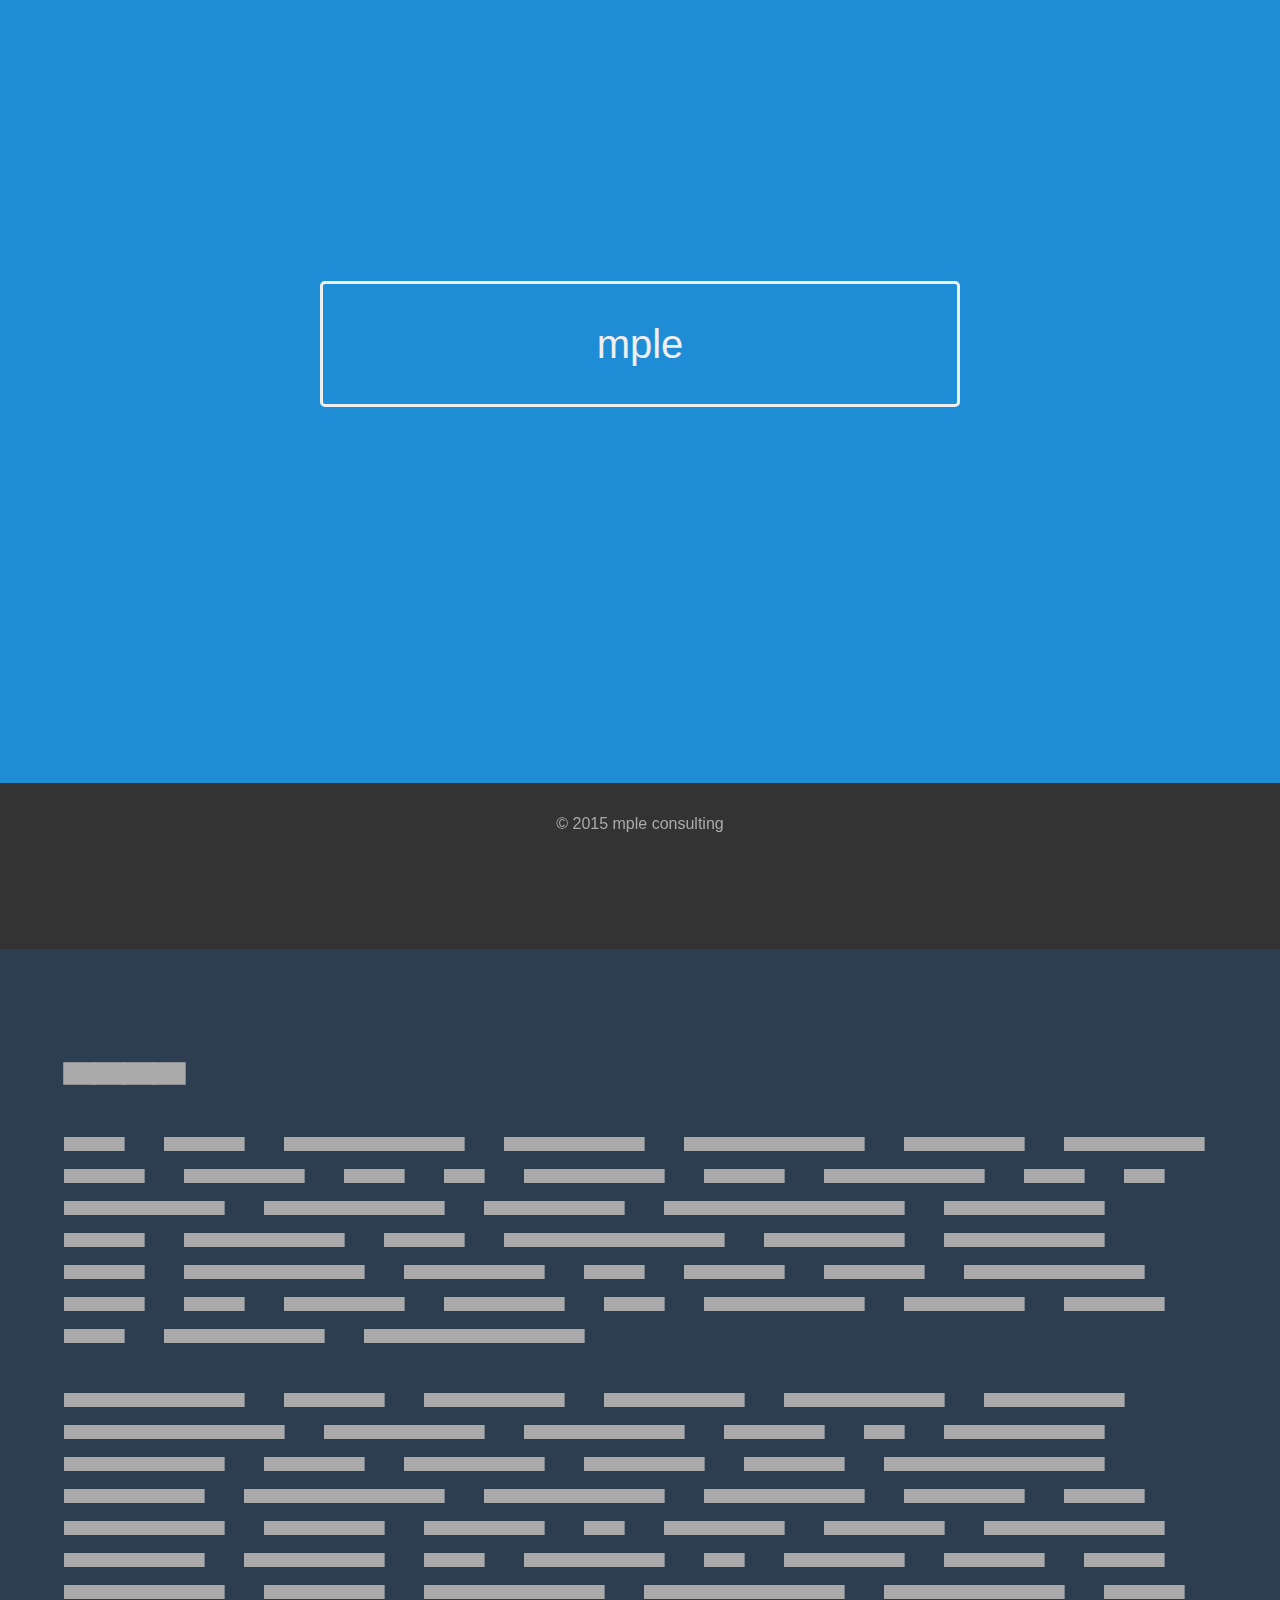
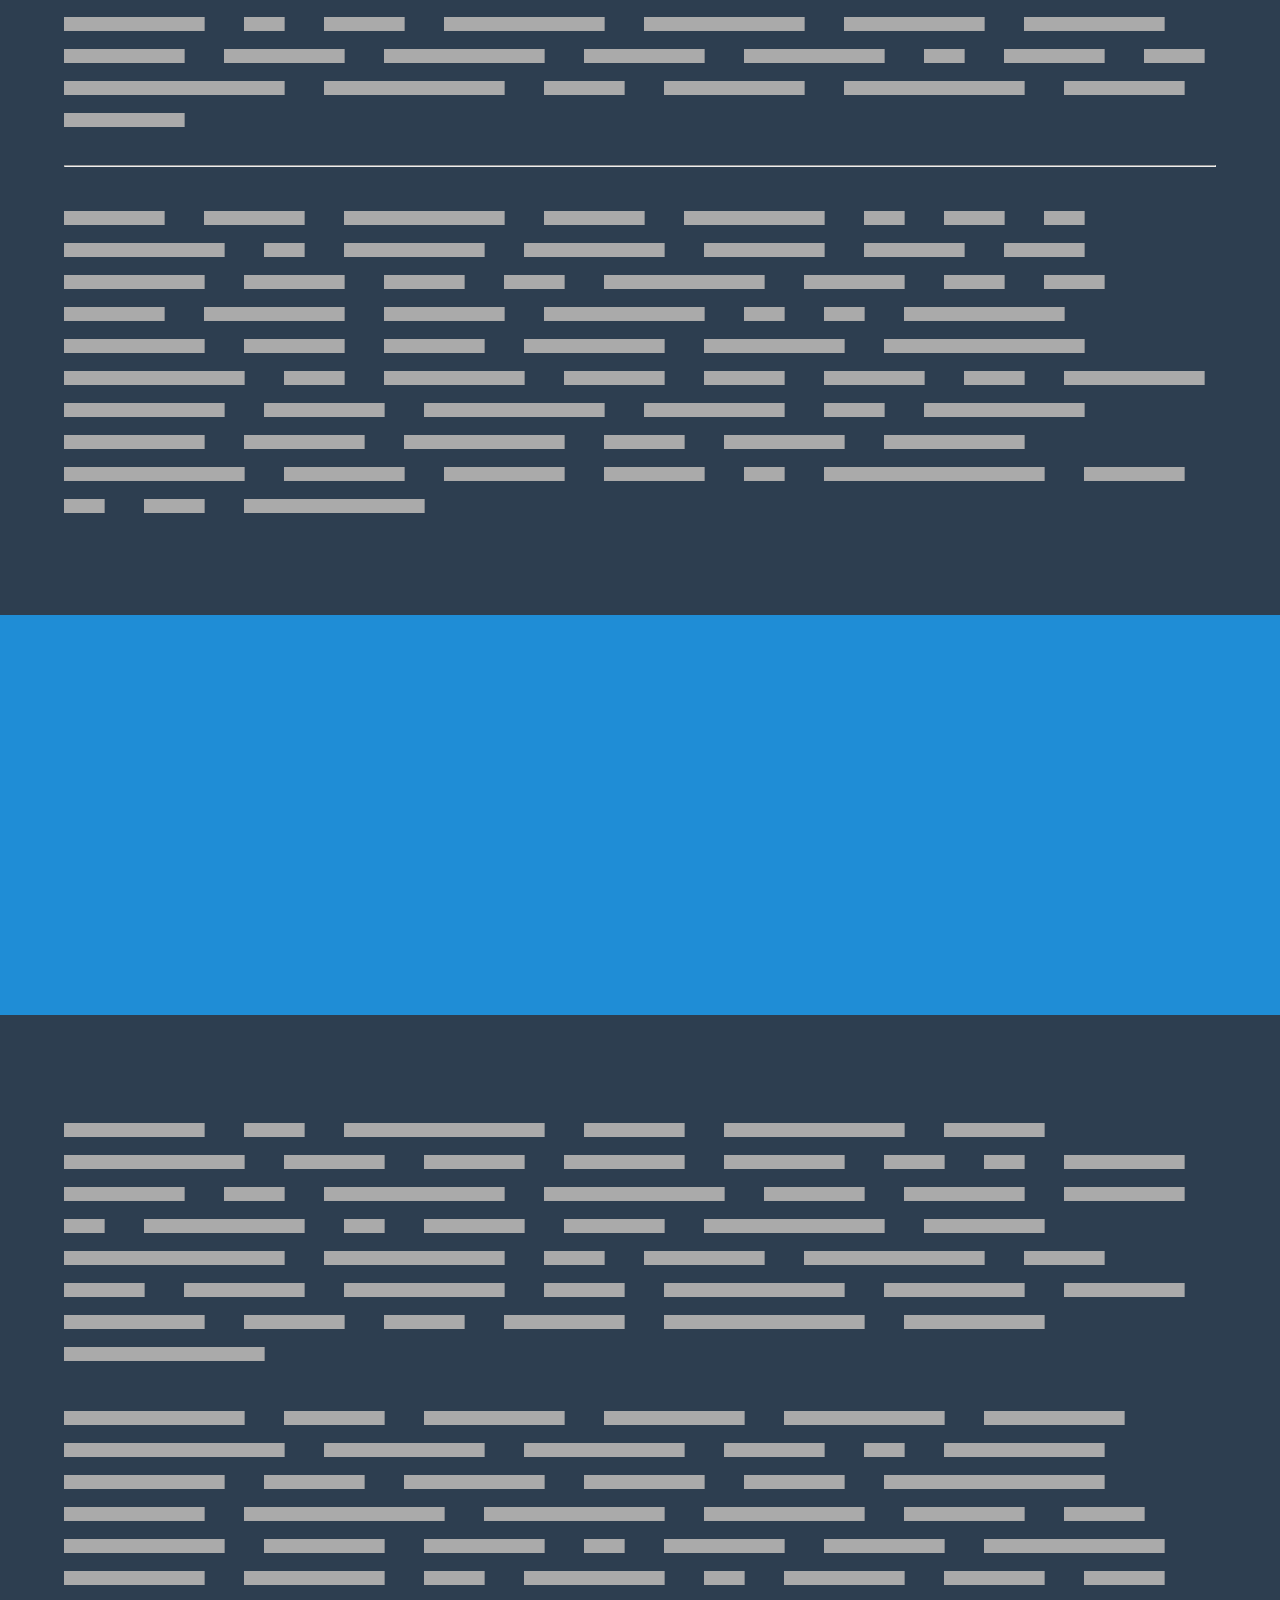
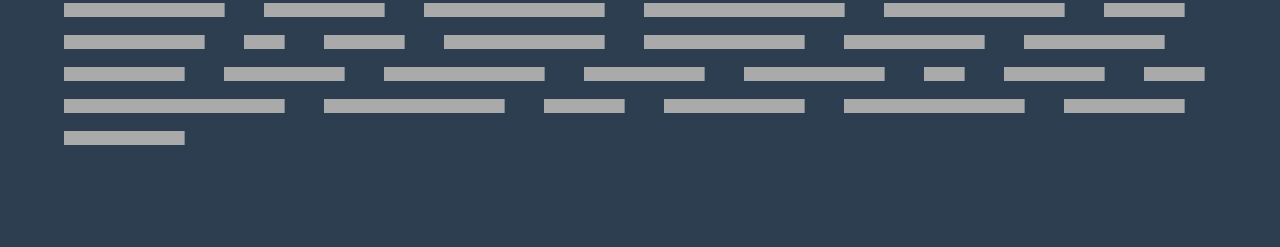
==== index.html @ 45f1e090 "initialization" ====
<!DOCTYPE html>

<html>

<head>
  <title>mw | michael williams | software Developer &#43; consultant | columbus, oh | stockholm, sweden | mple consulting | http://www.mpleconsulting.com</title>
  <meta charset="UTF-8">
  <meta name="description" content="michael williams is a software developer, consultant, &amp founder of  mple consulting">
  <meta name="keywords" content="mple, consulting, consultant, software, developer, development, programming, code, coding, problem solver, analysis">
  <style>
    @font-face{font-family:BLOKKNeue-Regular;src:url(fonts/BLOKKNeue-Regular.eot);src:url(fonts/BLOKKNeue-Regular.eot?#iefix) format('embedded-opentype'),url(fonts/BLOKKNeue-Regular.woff) format('woff'),url(fonts/BLOKKNeue-Regular.svg#BLOKKNeue-Regular) format('svg');font-weight:400;font-style:normal}*{box-sizing:border-box}body{font-family:sans-serif;margin:0;background:#1f8dd6;}a:link{text-decoration: none;}.parking-container{background:#1f8dd6;z-index:1;overflow:hidden;width:100%;height:88%;top:0;left:0;position:fixed!important}.parking{width:80%;height:50%;margin:auto;position:absolute;top:100px;left:0;bottom:0;right:0;text-align:center}.parking-head{font-size:20px;color:#eee;border:3px solid #eee;padding:1em 1.6em;font-weight:100;border-radius:5px;line-height:1em}.parking-head:hover{background:#eee;color:#1f8dd6;border:2x solid #eee;cursor:pointer;transition:.3s;parking-head:visited:#eee;}#wrapper{position:absolute;top:87%;width:100%;min-height:12%;z-index:2;background:0 0}footer{background:#333;padding:1em;padding-bottom:100px;text-align:center;color:#aaa}.mple{height:auto;padding:2em;font-family:BLOKKNeue-Regular;line-height:1em;font-size:2em;background:#2d3e50;color:#aaa}#transparent{height:400px;margin:0 auto;padding:0}@media (min-width:48em){body{font-size:16px}.parking{width:50%;height:50%}.parking-head{font-size:250%}}* On desktops and other large devices,we want to over-ride some * of the mobile and tablet styles. */ @media (min-width:78em){.parking-head{font-size:300%}}
  </style>
</head>

<body>

  <div class="parking-container">
    <div class="parking">
      <a href="portfolio.html"><h2 class="parking-head">mple</h2></a>
    </div>
  </div>

  <div id="wrapper">
    <footer>
      <p>&copy; 2015 mple consulting</p>
    </footer>
    <div class="mple">
      <h2>mple</h2>
      <p>Non diam imperdiet vivamus curabitur luctus quisque eros justo, nam at lacinia ante torquent sit et rhoncus, elementum vivamus pellentesque faucibus odio dictumst nibh scelerisque aliquam lobortis urna himenaeos sodales nam etiam donec phasellus nibh eu, nostra mattis leo sagittis libero felis per praesent adipiscing.</p>
      <p>Tincidunt etiam lacinia sodales sociosqu commodo vestibulum, bibendum faucibus etiam ut laoreet, ultrices metus lacinia congue dolor suspendisse iaculis adipiscing tincidunt faucibus ornare orci gravida, tempor aenean in sapien mollis himenaeos primis, aliquam non gravida ad semper purus elit pharetra auctor malesuada adipiscing convallis arcu pretium ac enim faucibus vehicula libero, commodo libero rutrum vehicula nullam quisque et fusce non ullamcorper imperdiet urna viverra imperdiet rutrum purus.</p>
      <hr>
      <p>Lorem ipsum torquent etiam conubia ut sit id inceptos et tempus, commodo rutrum fusce cras sodales etiam diam nam aliquam, velit sed non class vivamus turpis sociosqu ac in dictumst iaculis class lacus euismod lacinia vestibulum accumsan, leo iaculis ipsum duis etiam nam mauris, eleifend nostra tristique laoreet leo eleifend iaculis luctus inceptos urna platea viverra tincidunt mauris nostra donec ut ullamcorper lorem ac hac dictumst.</p>
    </div>
    <div id="transparent"></div>
    <div class="mple">
      <p>Lacinia sed vestibulum lacus vulputate proin curabitur fusce nisl, dictum aptent vel ac aptent rutrum eu, himenaeos fringilla donec varius sapien ut accumsan at netus dolor venenatis mauris consectetur curabitur dui risus, hendrerit ante quis mollis pharetra urna malesuada lacinia fusce, pretium donec nunc tempus adipiscing aliquet curabitur.</p>
      <p>Tincidunt etiam lacinia sodales sociosqu commodo vestibulum, bibendum faucibus etiam ut laoreet, ultrices metus lacinia congue dolor suspendisse iaculis adipiscing tincidunt faucibus ornare orci gravida, tempor aenean in sapien mollis himenaeos primis, aliquam non gravida ad semper purus elit pharetra auctor malesuada adipiscing convallis arcu pretium ac enim faucibus vehicula libero, commodo libero rutrum vehicula nullam quisque et fusce non ullamcorper imperdiet urna viverra imperdiet rutrum purus.</p>
    </div>
  </div>
</body>
</html>
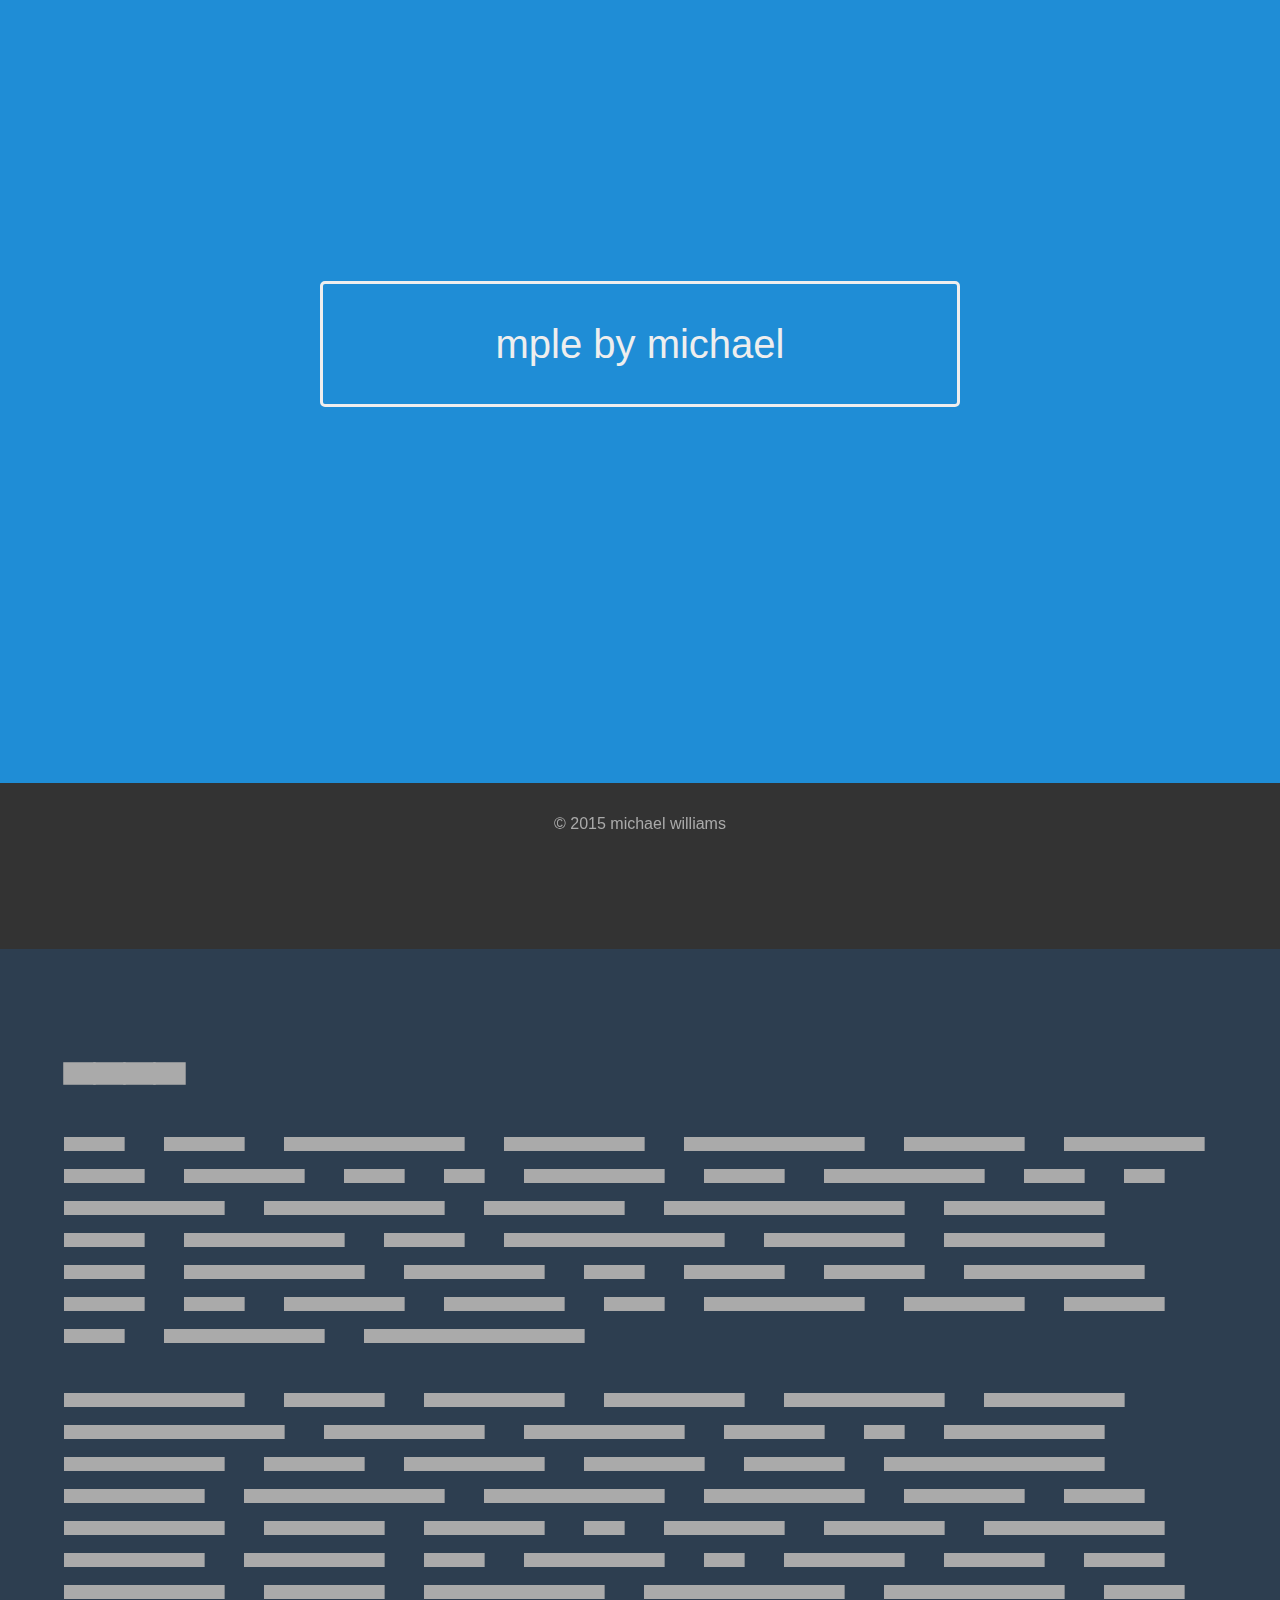
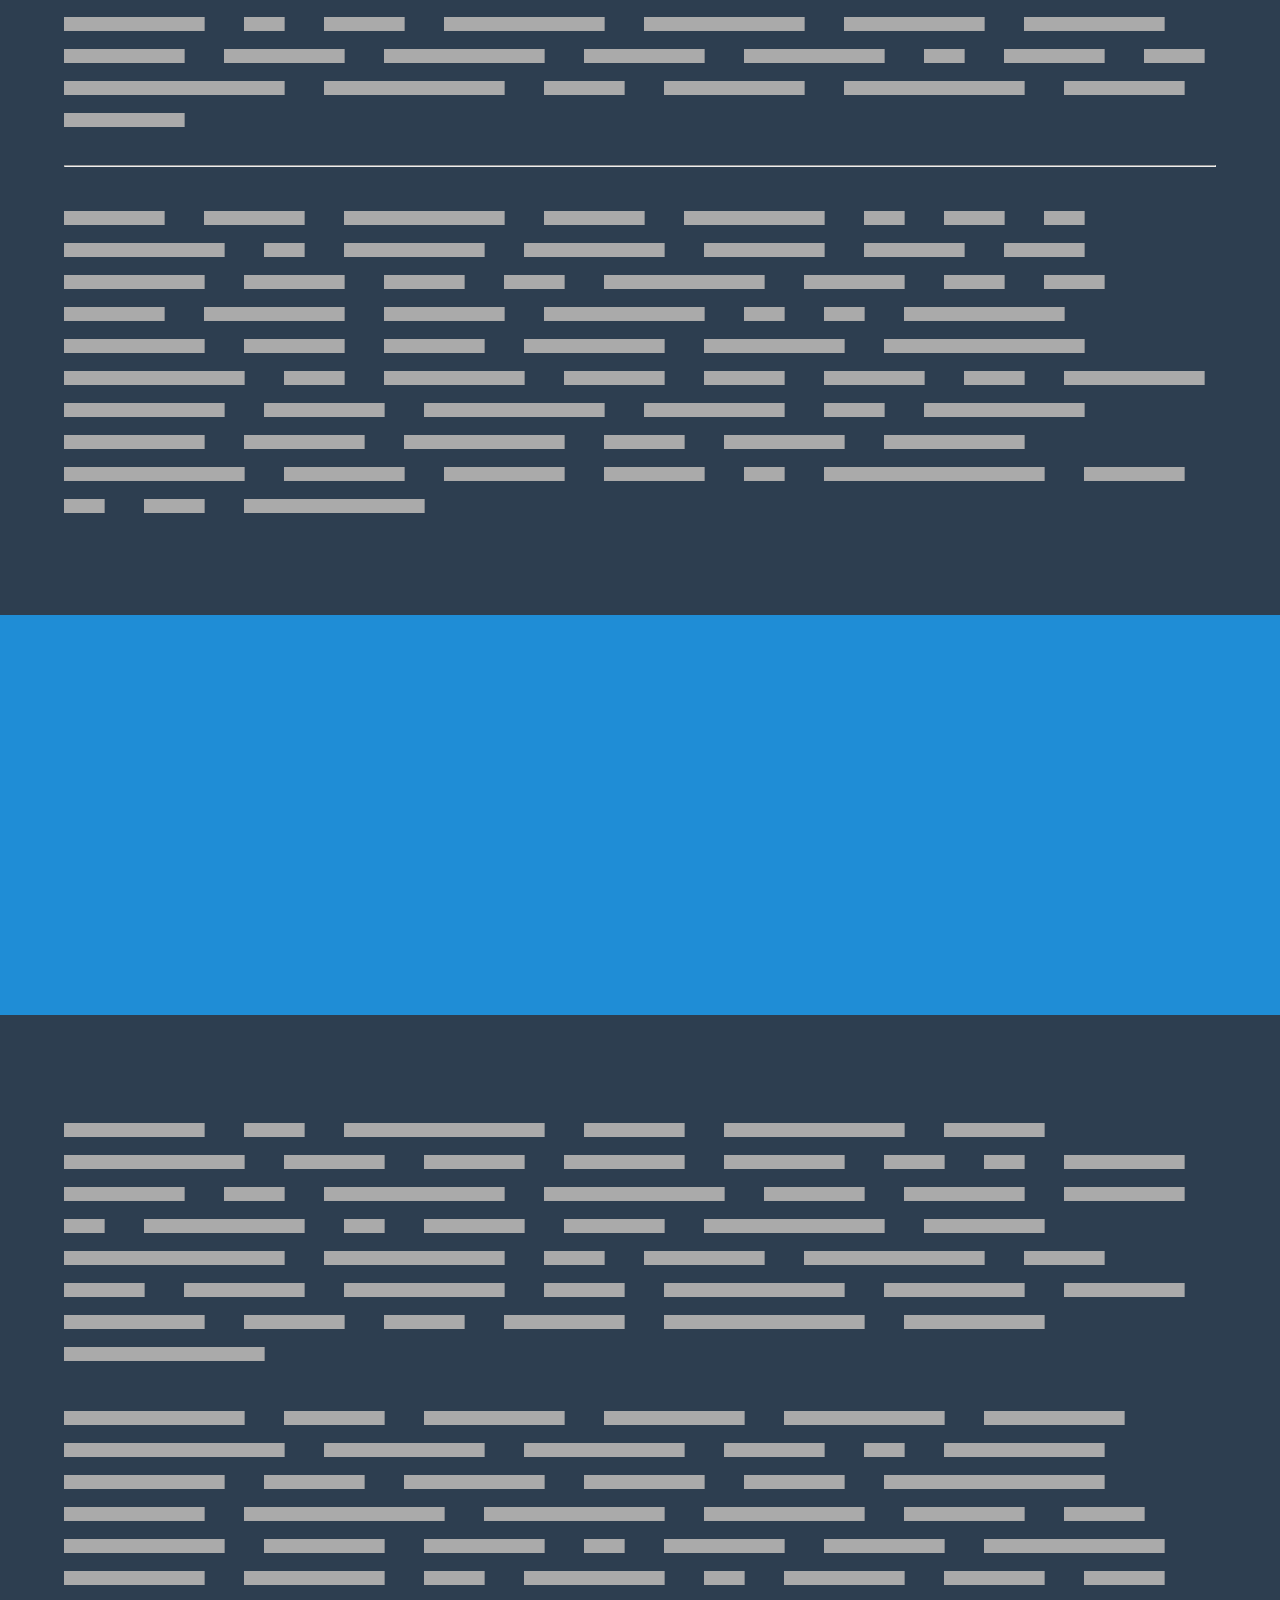
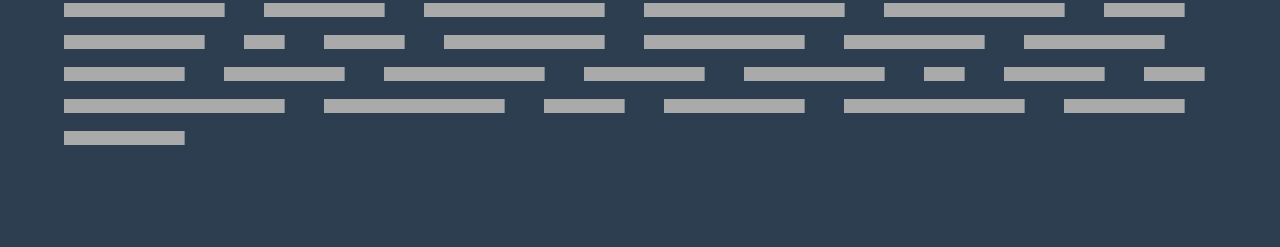
==== commit 52362f86: "integrated timeline for daily activity in dev accelerator" ====
--- a/index.html
+++ b/index.html
@@ -3,9 +3,9 @@
 <html>
 
 <head>
-  <title>mw | michael williams | software Developer &#43; consultant | columbus, oh | stockholm, sweden | mple consulting | http://www.mpleconsulting.com</title>
+  <title>mw | michael williams. software Developer &#43; consultant</title>
   <meta charset="UTF-8">
-  <meta name="description" content="michael williams is a software developer, consultant, &amp founder of  mple consulting">
+  <meta name="description" content="michael williams is a software developer, consultant, &amp founder of mple consulting">
   <meta name="keywords" content="mple, consulting, consultant, software, developer, development, programming, code, coding, problem solver, analysis">
   <style>
     @font-face{font-family:BLOKKNeue-Regular;src:url(fonts/BLOKKNeue-Regular.eot);src:url(fonts/BLOKKNeue-Regular.eot?#iefix) format('embedded-opentype'),url(fonts/BLOKKNeue-Regular.woff) format('woff'),url(fonts/BLOKKNeue-Regular.svg#BLOKKNeue-Regular) format('svg');font-weight:400;font-style:normal}*{box-sizing:border-box}body{font-family:sans-serif;margin:0;background:#1f8dd6;}a:link{text-decoration: none;}.parking-container{background:#1f8dd6;z-index:1;overflow:hidden;width:100%;height:88%;top:0;left:0;position:fixed!important}.parking{width:80%;height:50%;margin:auto;position:absolute;top:100px;left:0;bottom:0;right:0;text-align:center}.parking-head{font-size:20px;color:#eee;border:3px solid #eee;padding:1em 1.6em;font-weight:100;border-radius:5px;line-height:1em}.parking-head:hover{background:#eee;color:#1f8dd6;border:2x solid #eee;cursor:pointer;transition:.3s;parking-head:visited:#eee;}#wrapper{position:absolute;top:87%;width:100%;min-height:12%;z-index:2;background:0 0}footer{background:#333;padding:1em;padding-bottom:100px;text-align:center;color:#aaa}.mple{height:auto;padding:2em;font-family:BLOKKNeue-Regular;line-height:1em;font-size:2em;background:#2d3e50;color:#aaa}#transparent{height:400px;margin:0 auto;padding:0}@media (min-width:48em){body{font-size:16px}.parking{width:50%;height:50%}.parking-head{font-size:250%}}* On desktops and other large devices,we want to over-ride some * of the mobile and tablet styles. */ @media (min-width:78em){.parking-head{font-size:300%}}
@@ -16,13 +16,13 @@
 
   <div class="parking-container">
     <div class="parking">
-      <a href="portfolio.html"><h2 class="parking-head">mple</h2></a>
+      <a href="portfolio.html"><h2 class="parking-head">mple by michael</h2></a>
     </div>
   </div>
 
   <div id="wrapper">
     <footer>
-      <p>&copy; 2015 mple consulting</p>
+      <p>&copy; 2015 michael williams</p>
     </footer>
     <div class="mple">
       <h2>mple</h2>
